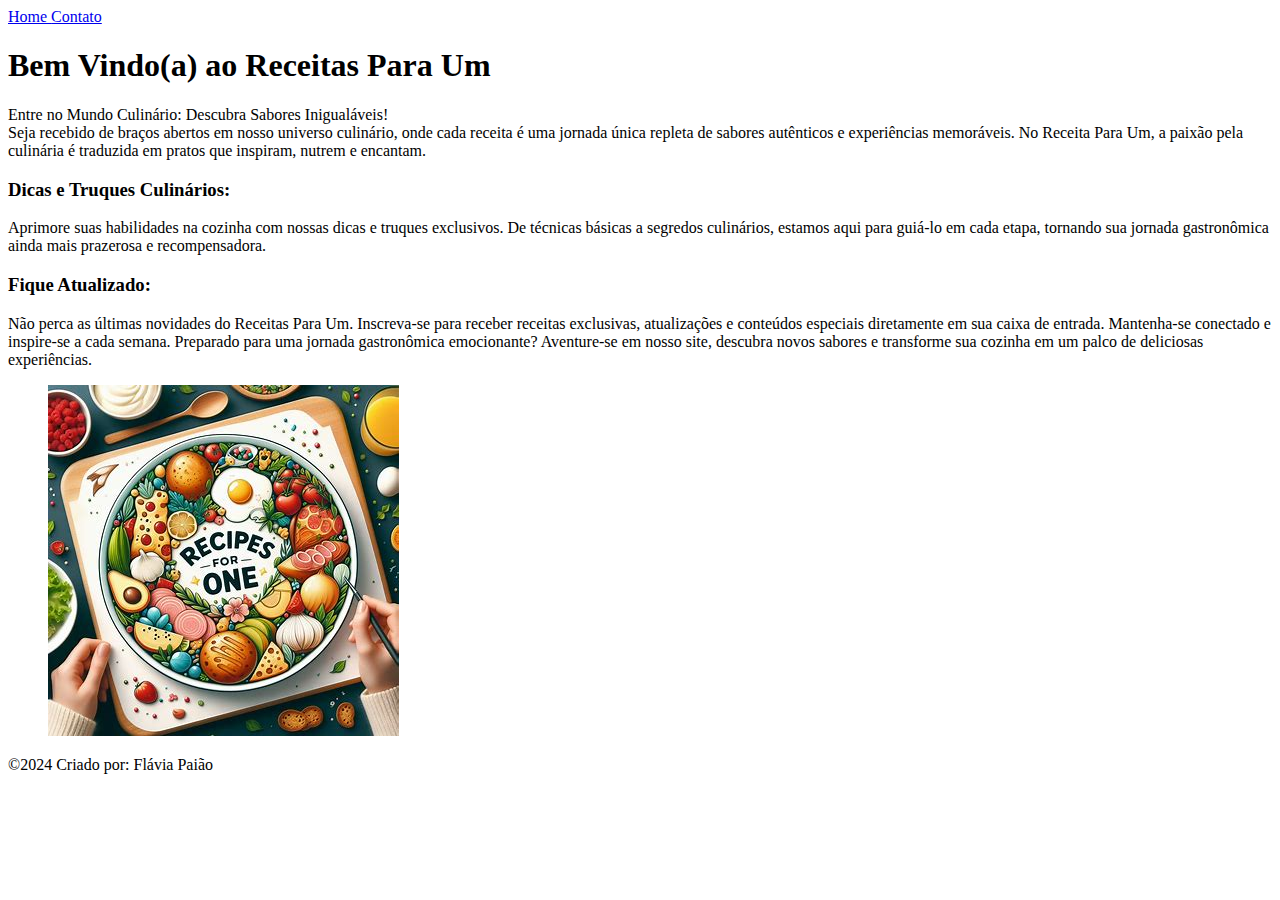
==== index.html @ e7bb8e93 "Primeiro commit" ====
<!DOCTYPE html>
<html lang="pt-br">
<head>
    <meta charset="UTF-8">
    <meta name="viewport" content="width=device-width, initial-scale=1.0">
    <title>Receitas Para Um</title>
</head>
<body>
    <header>
        <nav>
            <a href="index.html"> Home </a>
            <a href="contato.html"> Contato </a>
        </nav>
    </header>

    <main>
        <h1>Bem Vindo(a) ao Receitas Para Um</h1>

        <p>Entre no Mundo Culinário: Descubra Sabores Inigualáveis! <br>

            Seja recebido de braços abertos em nosso universo culinário, 
            onde cada receita é uma jornada única repleta de sabores autênticos e experiências memoráveis. 
            No Receita Para Um, a paixão pela culinária é traduzida em pratos que inspiram, nutrem e encantam.</p>

        <h3>Dicas e Truques Culinários: </h2>

        <p> Aprimore suas habilidades na cozinha com nossas dicas e truques exclusivos. 
            De técnicas básicas a segredos culinários, estamos aqui para guiá-lo em cada etapa, 
            tornando sua jornada gastronômica ainda mais prazerosa e recompensadora.</p>
        
        <h3>Fique Atualizado: </h3>

        <p> Não perca as últimas novidades do Receitas Para Um. Inscreva-se para receber receitas exclusivas, 
            atualizações e conteúdos especiais diretamente em sua caixa de entrada. Mantenha-se conectado e inspire-se a cada semana.
            
            Preparado para uma jornada gastronômica emocionante? Aventure-se em nosso site, 
            descubra novos sabores e transforme sua cozinha em um palco de deliciosas experiências.</p>

        <figure>
            <img src="./assets/img/OIG1.jpeg" alt="Imagem do Receitas Para Um">
        </figure>
    </main>

    <footer>
        <p>©2024 Criado por: Flávia Paião</p>
    </footer>
</body>
</html>
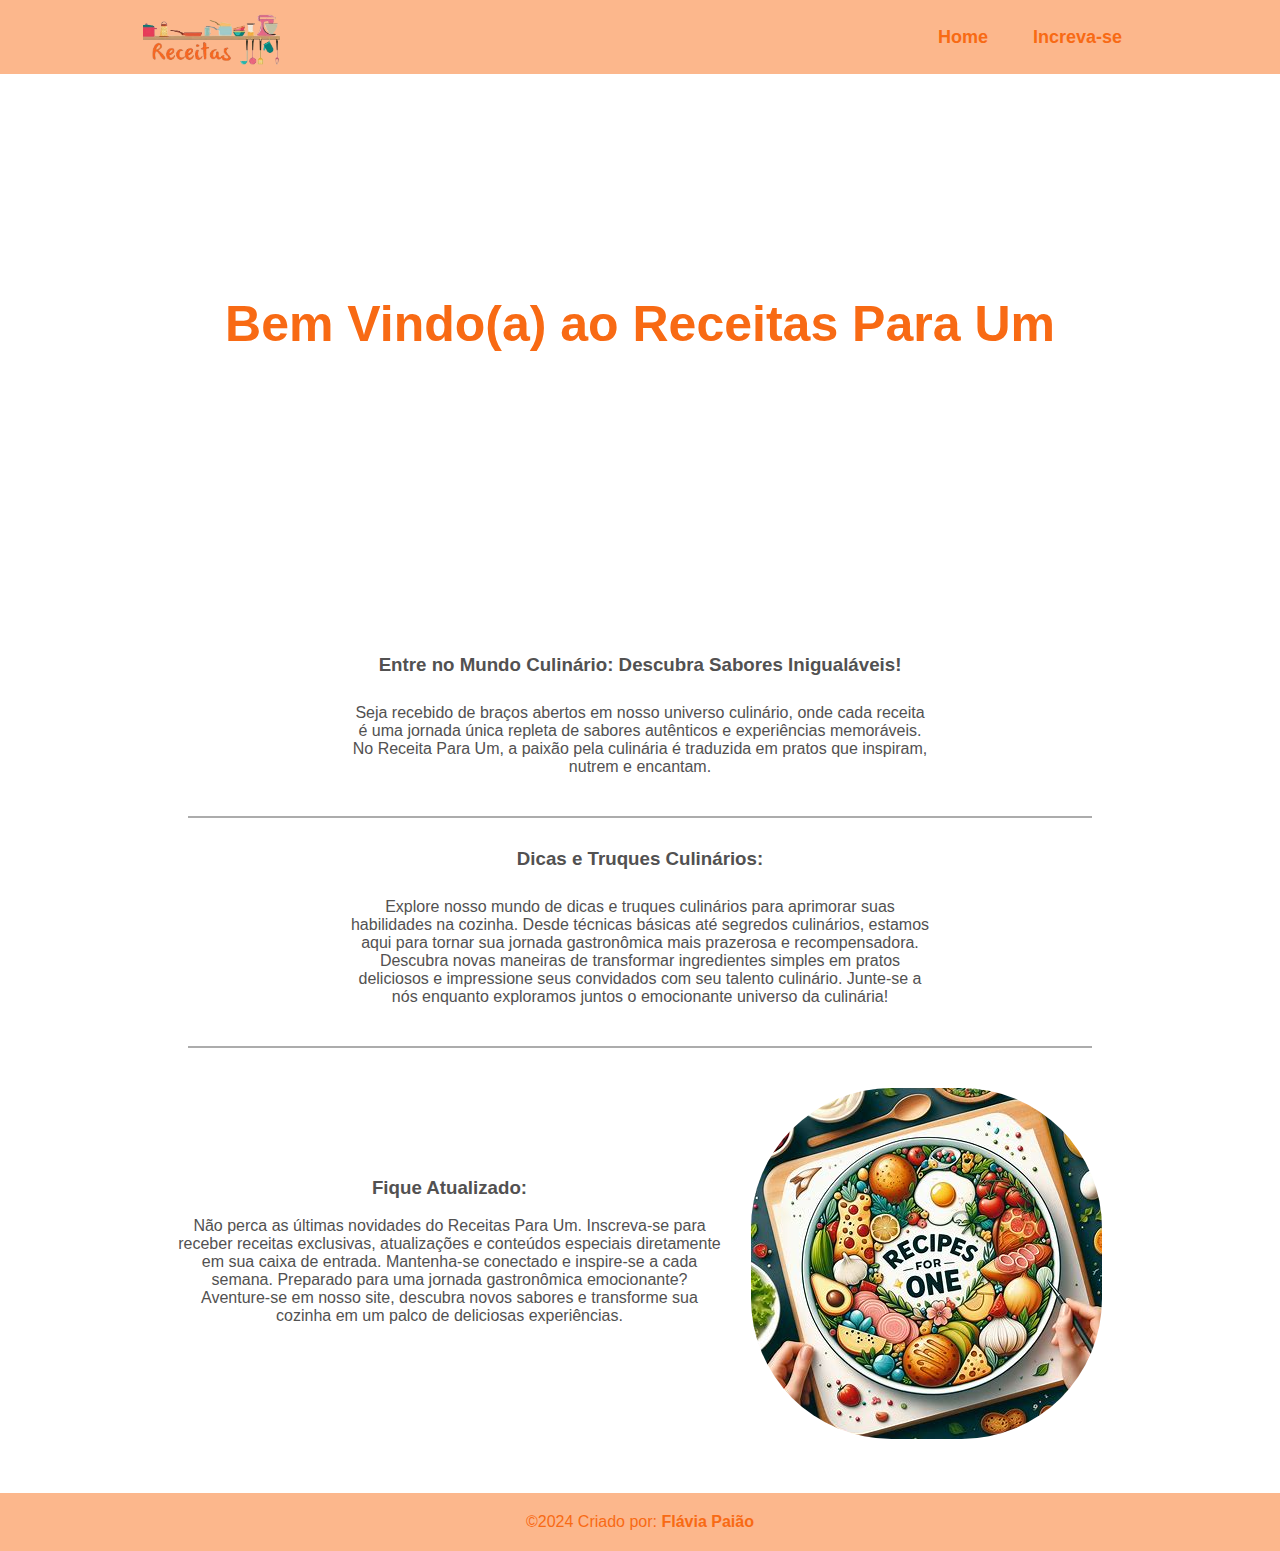
==== commit 56d86cf6: "Atualização css" ====
--- a/index.html
+++ b/index.html
@@ -1,48 +1,88 @@
 <!DOCTYPE html>
 <html lang="pt-br">
-<head>
-    <meta charset="UTF-8">
-    <meta name="viewport" content="width=device-width, initial-scale=1.0">
-    <title>Receitas Para Um</title>
-</head>
-<body>
-    <header>
-        <nav>
-            <a href="index.html"> Home </a>
-            <a href="contato.html"> Contato </a>
-        </nav>
-    </header>
+    <head>
+        <meta charset="UTF-8">
+        <meta name="viewport" content="width=device-width, initial-scale=1.0">
+        <title>Receitas Para Um</title>
+        <link rel="stylesheet" href="./assets/css/style.css">
+    </head>
+    <body>
+    
+        <header class="topo">
+            <div class="container">
+                <div class="topoLogo">
+                    <a href="index.html">
+                      <img class="imgLogo" src="./assets/img/receita-sem-fundo.png" alt="logo" title="logo">
+                    </a>
+                </div>
+                <div class="topoLinks">
+                    <nav>
+                      <a class="topoLink" href="index.html"> Home </a>
+                      <a class="topoLink" href="inscreva.html"> Increva-se </a>
+                    </nav>
+                </div>
+            </div>
+        </header>
+    
+        <main>
 
-    <main>
-        <h1>Bem Vindo(a) ao Receitas Para Um</h1>
+            <section>
+                <div class="titulo imgPrincipal">
+                    <h1>Bem Vindo(a) ao Receitas Para Um</h1>
+                </div>
+            </section>
+            
+            <div class="container principal">
+    
+                <section>
+                    <div class="textos">
+                        <h3>Entre no Mundo Culinário: Descubra Sabores Inigualáveis!</h3> <br>
+         
+                        <p>Seja recebido de braços abertos em nosso universo culinário, 
+                        onde cada receita é uma jornada única repleta de sabores autênticos e experiências memoráveis. 
+                        No Receita Para Um, a paixão pela culinária é traduzida em pratos que inspiram, nutrem e encantam.</p>
+                    </div>
+    
+                    <div class="linha"></div>
+         
+                    <div class="textos">
+                        <h3>Dicas e Truques Culinários: </h2> <br>
+         
+                        <p> Explore nosso mundo de dicas e truques culinários para aprimorar suas habilidades na cozinha. Desde técnicas básicas até 
+                            segredos culinários, estamos aqui para tornar sua jornada gastronômica mais prazerosa e recompensadora. Descubra novas 
+                            maneiras de transformar ingredientes simples em pratos deliciosos e impressione seus convidados com seu talento culinário. 
+                            Junte-se a nós enquanto exploramos juntos o emocionante universo da culinária!</p>
+                    </div>
+    
+                    <div class="linha"></div>
+                </section>
+    
+                <section class="atualizado">
+                    <div>
+                        <h3>Fique Atualizado: </h3> <br>
+         
+                        <p> Não perca as últimas novidades do Receitas Para Um. Inscreva-se para receber receitas exclusivas, 
+                         atualizações e conteúdos especiais diretamente em sua caixa de entrada. Mantenha-se conectado e inspire-se a cada semana.
+                         Preparado para uma jornada gastronômica emocionante? Aventure-se em nosso site, 
+                         descubra novos sabores e transforme sua cozinha em um palco de deliciosas experiências.</p>
+                    </div>
+                         
+                    <div>
+                        <figure>
+                            <img class="imgRPU" src="./assets/img/OIG1.jpeg" alt="Imagem do Receitas Para Um">
+                        </figure>
+                    </div>
+                </section>
+    
+            </div>
+    
+        </main>
+    
+        <footer>
+            <div class="container">
+               <p>©2024 Criado por: <a class="linkRodape" href="https://github.com/Flapaiao">Flávia Paião</a></p>
+            </div>
+        </footer>
+    </body>
 
-        <p>Entre no Mundo Culinário: Descubra Sabores Inigualáveis! <br>
-
-            Seja recebido de braços abertos em nosso universo culinário, 
-            onde cada receita é uma jornada única repleta de sabores autênticos e experiências memoráveis. 
-            No Receita Para Um, a paixão pela culinária é traduzida em pratos que inspiram, nutrem e encantam.</p>
-
-        <h3>Dicas e Truques Culinários: </h2>
-
-        <p> Aprimore suas habilidades na cozinha com nossas dicas e truques exclusivos. 
-            De técnicas básicas a segredos culinários, estamos aqui para guiá-lo em cada etapa, 
-            tornando sua jornada gastronômica ainda mais prazerosa e recompensadora.</p>
-        
-        <h3>Fique Atualizado: </h3>
-
-        <p> Não perca as últimas novidades do Receitas Para Um. Inscreva-se para receber receitas exclusivas, 
-            atualizações e conteúdos especiais diretamente em sua caixa de entrada. Mantenha-se conectado e inspire-se a cada semana.
-            
-            Preparado para uma jornada gastronômica emocionante? Aventure-se em nosso site, 
-            descubra novos sabores e transforme sua cozinha em um palco de deliciosas experiências.</p>
-
-        <figure>
-            <img src="./assets/img/OIG1.jpeg" alt="Imagem do Receitas Para Um">
-        </figure>
-    </main>
-
-    <footer>
-        <p>©2024 Criado por: Flávia Paião</p>
-    </footer>
-</body>
 </html>--- a/assets/css/style.css
+++ b/assets/css/style.css
@@ -0,0 +1,176 @@
+* {
+    box-sizing: border-box;
+    font-family: 'Gill Sans', 'Gill Sans MT', Calibri, 'Trebuchet MS', sans-serif;
+    margin: 0;
+    padding: 0;
+}
+
+.container {
+    max-width: 1024px;
+    margin: 0 auto;
+}
+
+.topo {
+    width: 100%;
+    background-color: #f86c147d;
+}
+
+.topo .container {
+    display: flex;
+    align-items: center;
+    justify-content: space-between;
+    width: 100%;
+    padding: 0 10px;
+    margin: 0 auto;
+}
+
+.imgLogo {
+    height: 60px;
+    margin: 5px;
+}
+
+.topoLinks {
+    display: flex;
+}
+
+.topoLink {
+    color: #F86A14;
+    text-decoration: none;
+    padding: 20px;
+    font-weight: 600;
+    font-size: 18px;
+}
+
+.topoLink:hover {
+    color: #fff;
+}
+
+footer {
+    background-color: #f86c147d;
+    color: #F86A14;
+    padding: 20px;
+    margin-bottom: 0;
+    width: 100%;
+    text-align: center;
+}
+
+.linkRodape {
+    text-decoration: none;
+    color: #F86A14;
+    font-weight: 600;
+}
+
+.linkRodape:hover {
+    color: #fff;
+}
+
+/* CSS Index */
+
+.atualizado {
+    display: flex;
+    flex-flow: row;
+    justify-content: center;
+    align-items: center;
+    text-align: center;
+}
+
+.textos {
+    text-align: center;
+    max-width: 600px;
+    margin: 30px auto;
+}
+
+.textos h2, .testos h3 {
+    margin:0;
+    padding: 10px;
+}
+
+.textos p {
+    padding: 10px;
+}
+
+.imgPrincipal {
+    position: relative;
+    background-image: url("https://i.imgur.com/M4VXoHW.jpg");
+    background-repeat: no-repeat;
+    background-size: 100%;
+    width: 100%;
+    height: 500px;
+    margin-top: 0;
+}
+
+.imgbem {
+    position: relative;
+    float: left;
+    display: flex;
+    width: 100%;
+}
+
+.titulo {
+    display: flex;
+    align-items: center;
+    justify-content: center;
+    font-size: 25px;
+    color: #F86A14;
+}
+
+.principal {
+    padding: 50px;
+    text-align: center;
+    color:#525151;
+}
+
+.princial p {
+    padding: 20px;
+    text-align: center;
+    color: #737373;
+}
+
+.imgRPU {
+    border-radius: 40%;
+    margin-left: 30px;
+    margin-top: 30px;
+}
+
+.linha {
+    border-bottom: 2px solid #73737398;
+    margin: 10px;
+}
+
+
+/* CSS Increva-se */
+
+.textosi {
+    text-align: center;
+    max-width: 600px;
+    margin: 30px auto;
+}
+
+.linha-i {
+    border-bottom: 2px solid #73737398;
+    margin: 10px auto;
+
+}
+
+.textosi h2, .testos h3 {
+    margin:0;
+    padding: 10px;
+}
+
+.formulario {
+    text-align: left;
+    margin-bottom: 30px;
+    margin-top: 30px;
+    color:#525151;
+    padding-left: 230px;
+}
+
+.principal-i {
+    padding: 50px;
+    color:#525151;
+}
+
+.linha .container {
+    display: flex;
+    align-items: center;
+}